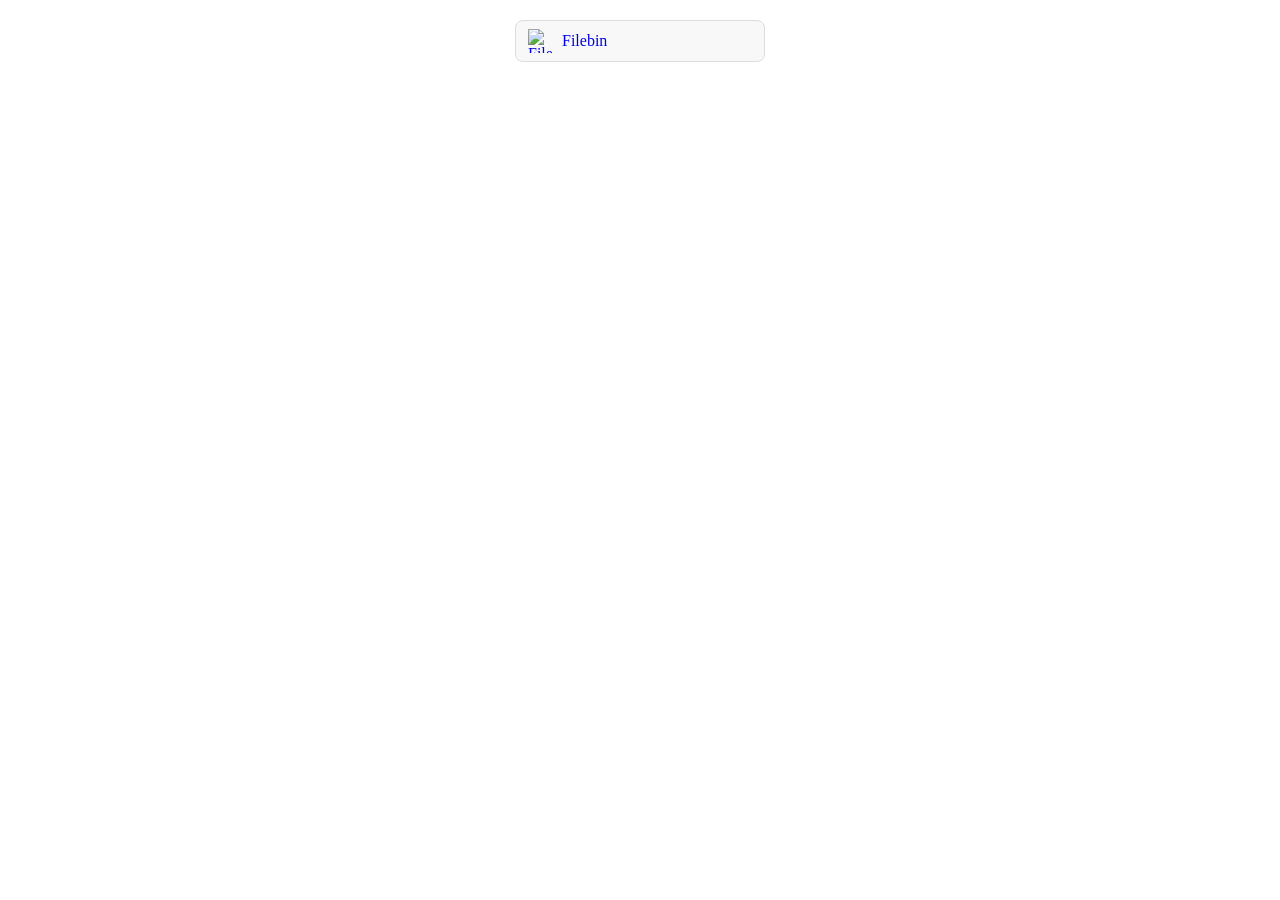
==== index.html @ 80e67ae0 "Beta Release" ====
<!DOCTYPE html>
<html lang="en">
<head>
    <meta charset="UTF-8">
    <meta name="viewport" content="width=device-width, initial-scale=1.0">
    <title>bishalqx980 - Personal Storage</title>
    <link rel="shortcut icon" href="" type="image/x-icon">
    <link rel="stylesheet" href="./assets/main.css">
    <script src="./assets/main.js"></script>
</head>
<body>
    <div id="buttons-container"></div>
    <div class="container">
        <!-- Buttons will be inside content div -->
        <div id="content"></div>
    </div>
</body>
</html>
---- assets/main.css ----
#buttons-container {
    display: flex;
    flex-direction: column;
    gap: 10px;
    max-width: 250px;
    margin: 20px auto;
}

.button-link {
    display: flex;
    align-items: center;
    text-decoration: none;
    padding: 8px 12px;
    border: 1px solid #ddd;
    border-radius: 8px;
    background: #f8f8f8;
    transition: background 0.2s;
}

.button-link:hover {
    background: #e8e8e8;
}

.button-link img {
    width: 24px;
    height: 24px;
    margin-right: 10px;
}
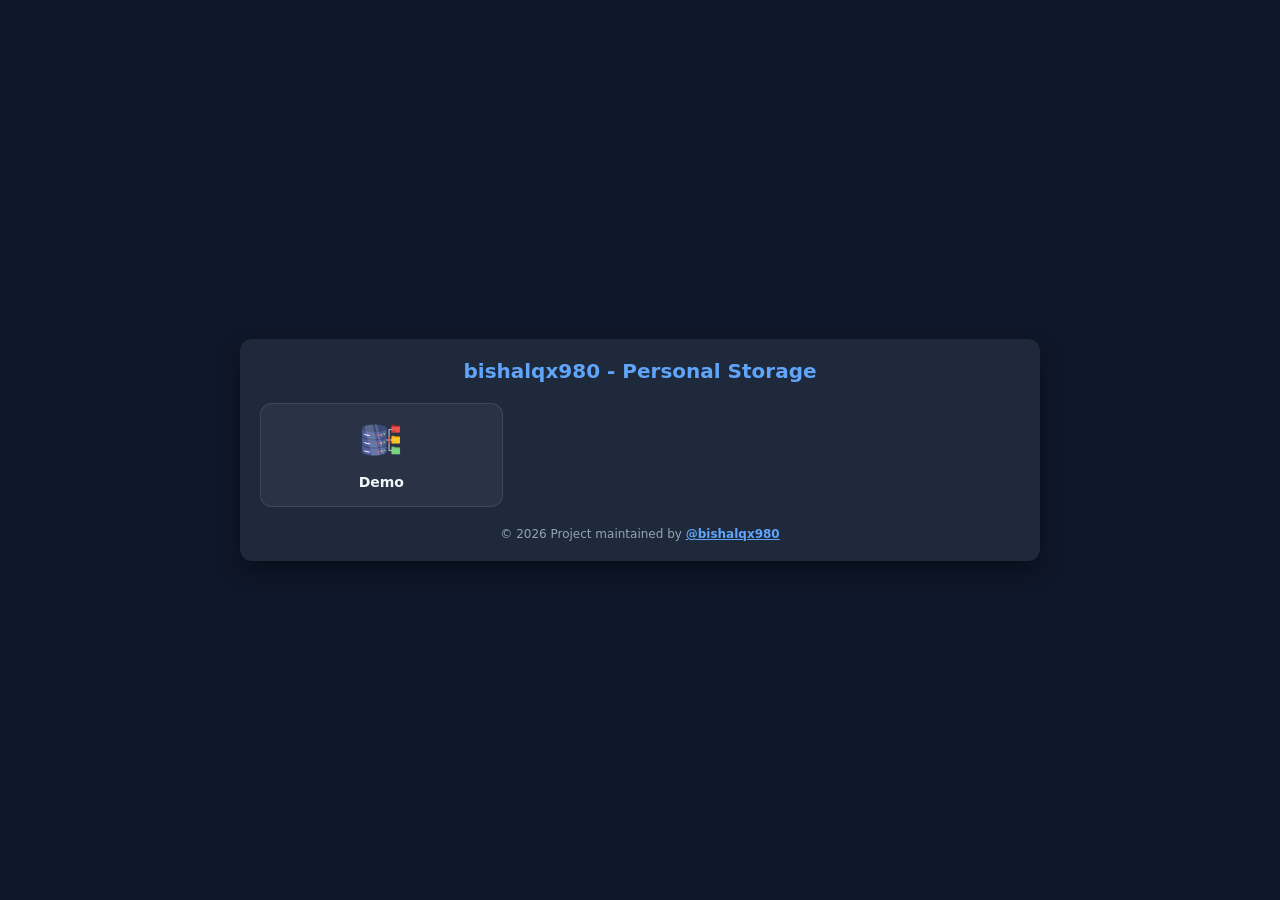
==== commit 4bb313fd: "UI - update" ====
--- a/index.html
+++ b/index.html
@@ -5,14 +5,17 @@
     <meta name="viewport" content="width=device-width, initial-scale=1.0">
     <title>bishalqx980 - Personal Storage</title>
     <link rel="shortcut icon" href="" type="image/x-icon">
+    <link rel="shortcut icon" href="./assets/favicon.png" type="image/x-icon">
     <link rel="stylesheet" href="./assets/main.css">
     <script src="./assets/main.js"></script>
 </head>
 <body>
-    <div id="buttons-container"></div>
     <div class="container">
-        <!-- Buttons will be inside content div -->
-        <div id="content"></div>
+        <h1>bishalqx980 - Personal Storage</h1>
+        <div id="content" class="buttons"></div>
+        <footer>
+            &copy; <span id="year"></span> Project maintained by <b><a href="https://bishalqx980.github.io/bishalqx980/">@bishalqx980</a></b>
+        </footer>
     </div>
 </body>
 </html>
--- a/assets/main.css
+++ b/assets/main.css
@@ -1,28 +1,71 @@
-#buttons-container {
+:root {
+    --bg: #0f172a;
+    --panel: #1e293b;
+    --accent: #60a5fa;
+    --muted: #94a3b8;
+    --radius: 12px;
+    font-family: Inter, ui-sans-serif, system-ui, -apple-system, "Segoe UI", Roboto, "Helvetica Neue", Arial;
+}
+* { box-sizing: border-box; }
+body {
+    margin: 0;
+    background: var(--bg);
+    color: #f1f5f9;
     display: flex;
-    flex-direction: column;
-    gap: 10px;
-    max-width: 250px;
-    margin: 20px auto;
+    justify-content: center;
+    align-items: center;
+    min-height: 100vh;
+    padding: 20px;
 }
-
-.button-link {
-    display: flex;
-    align-items: center;
+.container {
+    max-width: 800px;
+    width: 100%;
+    background: var(--panel);
+    padding: 20px;
+    border-radius: var(--radius);
+    box-shadow: 0 10px 25px rgba(0,0,0,0.4);
+}
+h1 {
+    margin: 0 0 20px;
+    font-size: 20px;
+    text-align: center;
+    color: var(--accent);
+}
+.buttons {
+    display: grid;
+    grid-template-columns: repeat(auto-fill, minmax(180px, 1fr));
+    gap: 16px;
+}
+.btn-card {
+    background: rgba(255,255,255,0.05);
+    border: 1px solid rgba(255,255,255,0.1);
+    padding: 16px;
+    border-radius: var(--radius);
+    text-align: center;
+    transition: transform 0.2s ease, box-shadow 0.2s ease;
+    cursor: pointer;
     text-decoration: none;
-    padding: 8px 12px;
-    border: 1px solid #ddd;
-    border-radius: 8px;
-    background: #f8f8f8;
-    transition: background 0.2s;
+    color: inherit;
 }
-
-.button-link:hover {
-    background: #e8e8e8;
+.btn-card:hover {
+    transform: translateY(-5px);
+    box-shadow: 0 8px 20px rgba(0,0,0,0.3);
 }
-
-.button-link img {
-    width: 24px;
-    height: 24px;
-    margin-right: 10px;
+.btn-card img {
+    width: 40px;
+    height: 40px;
+    margin-bottom: 10px;
 }
+.btn-title {
+    font-weight: 600;
+    font-size: 14px;
+}
+footer {
+    margin-top: 20px;
+    text-align: center;
+    font-size: 12px;
+    color: var(--muted);
+}
+a {
+    color: var(--accent);
+}
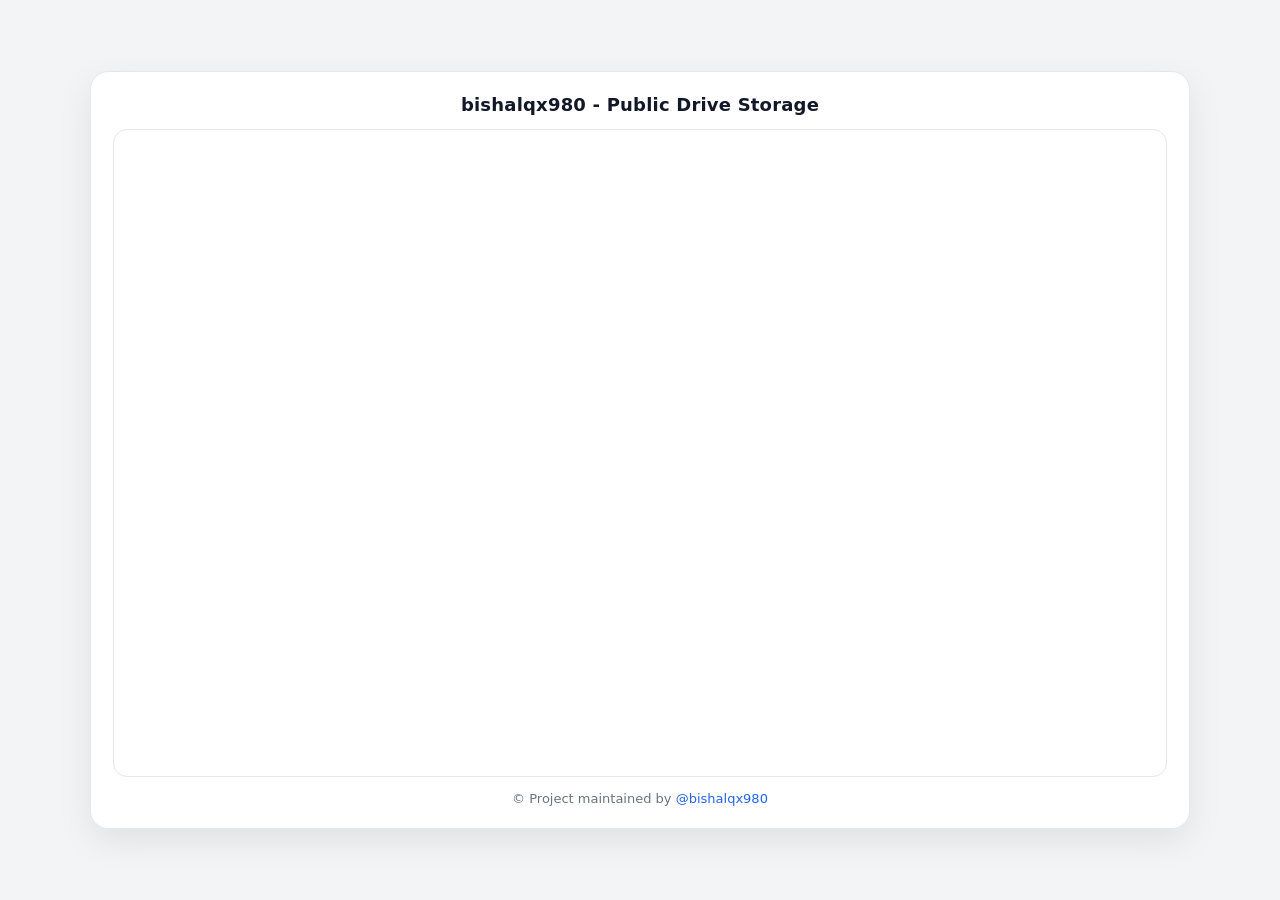
==== commit fbe916bf: "Added GDrive Public Storage (embed)" ====
--- a/index.html
+++ b/index.html
@@ -6,13 +6,16 @@
     <title>bishalqx980 - Personal Storage</title>
     <link rel="shortcut icon" href="" type="image/x-icon">
     <link rel="shortcut icon" href="./assets/favicon.png" type="image/x-icon">
-    <link rel="stylesheet" href="./assets/main.css">
-    <script src="./assets/main.js"></script>
+    <link rel="stylesheet" href="./assets/drive.css">
 </head>
 <body>
     <div class="container">
-        <h1>bishalqx980 - Personal Storage</h1>
-        <div id="content" class="buttons"></div>
+        <h1>bishalqx980 - Public Drive Storage</h1>
+        <div id="content" class="buttons">
+
+            <iframe src="https://drive.google.com/embeddedfolderview?id=17EU2gi14vW_lSd4YOjIweuu94fuyuIhu" frameborder="0"></iframe>
+
+        </div>
         <footer>
             &copy; <span id="year"></span> Project maintained by <b><a href="https://bishalqx980.github.io/bishalqx980/">@bishalqx980</a></b>
         </footer>
--- a/assets/drive.css
+++ b/assets/drive.css
@@ -0,0 +1,79 @@
+* {
+    margin: 0;
+    padding: 0;
+    box-sizing: border-box;
+    font-family: system-ui, -apple-system, Segoe UI, Roboto, Arial, sans-serif;
+}
+
+body {
+    min-height: 100vh;
+    display: flex;
+    justify-content: center;
+    align-items: center;
+    background: #f3f4f6;
+    color: #111827;
+}
+
+.container {
+    width: 92%;
+    max-width: 1100px;
+    background: #ffffff;
+    border-radius: 18px;
+    padding: 22px;
+    box-shadow: 0 12px 35px rgba(0, 0, 0, 0.08);
+    border: 1px solid #e5e7eb;
+}
+
+h1 {
+    font-size: 18px;
+    font-weight: 600;
+    text-align: center;
+    margin-bottom: 14px;
+    letter-spacing: 0.2px;
+}
+
+.buttons {
+    width: 100%;
+    height: 72vh;
+    border-radius: 14px;
+    overflow: hidden;
+    border: 1px solid #e5e7eb;
+    background: #fff;
+}
+
+iframe {
+    width: 100%;
+    height: 100%;
+    border: 0;
+}
+
+footer {
+    margin-top: 14px;
+    text-align: center;
+    font-size: 13px;
+    color: #6b7280;
+}
+
+footer a {
+    color: #2563eb;
+    text-decoration: none;
+    font-weight: 500;
+}
+
+footer a:hover {
+    text-decoration: underline;
+}
+
+@media (max-width: 768px) {
+    .container {
+        padding: 14px;
+    }
+
+    h1 {
+        font-size: 16px;
+    }
+
+    .buttons {
+        height: 65vh;
+    }
+}
